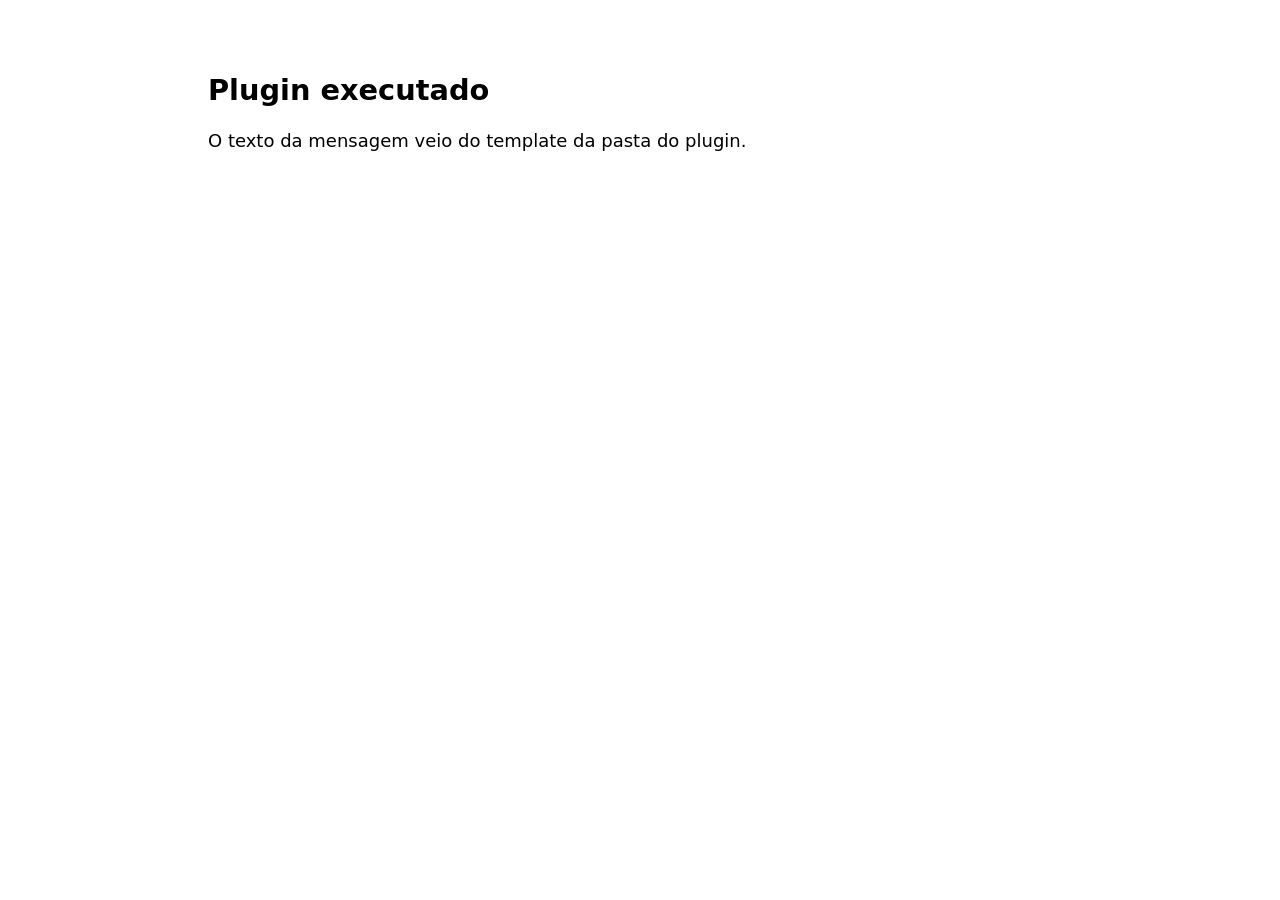
==== examples/plugins/reference/ui/result.html @ f2815fa9 "feat: adiciona SDK TinyGo e exemplos de pasta com superfícies e assets" ====
<!doctype html><html lang="pt-BR"><meta charset="utf-8"><meta name="viewport" content="width=device-width"><title>Resultado</title><link rel="stylesheet" href="style.css"><main><h1>Plugin executado</h1><p>O texto da mensagem veio do template da pasta do plugin.</p></main></html>
---- examples/plugins/reference/ui/style.css ----
:root{font:18px system-ui;color-scheme:light dark}main{max-width:48rem;margin:2rem auto;padding:1rem}h1{font-size:1.6rem;line-height:1.2}p{line-height:1.6}
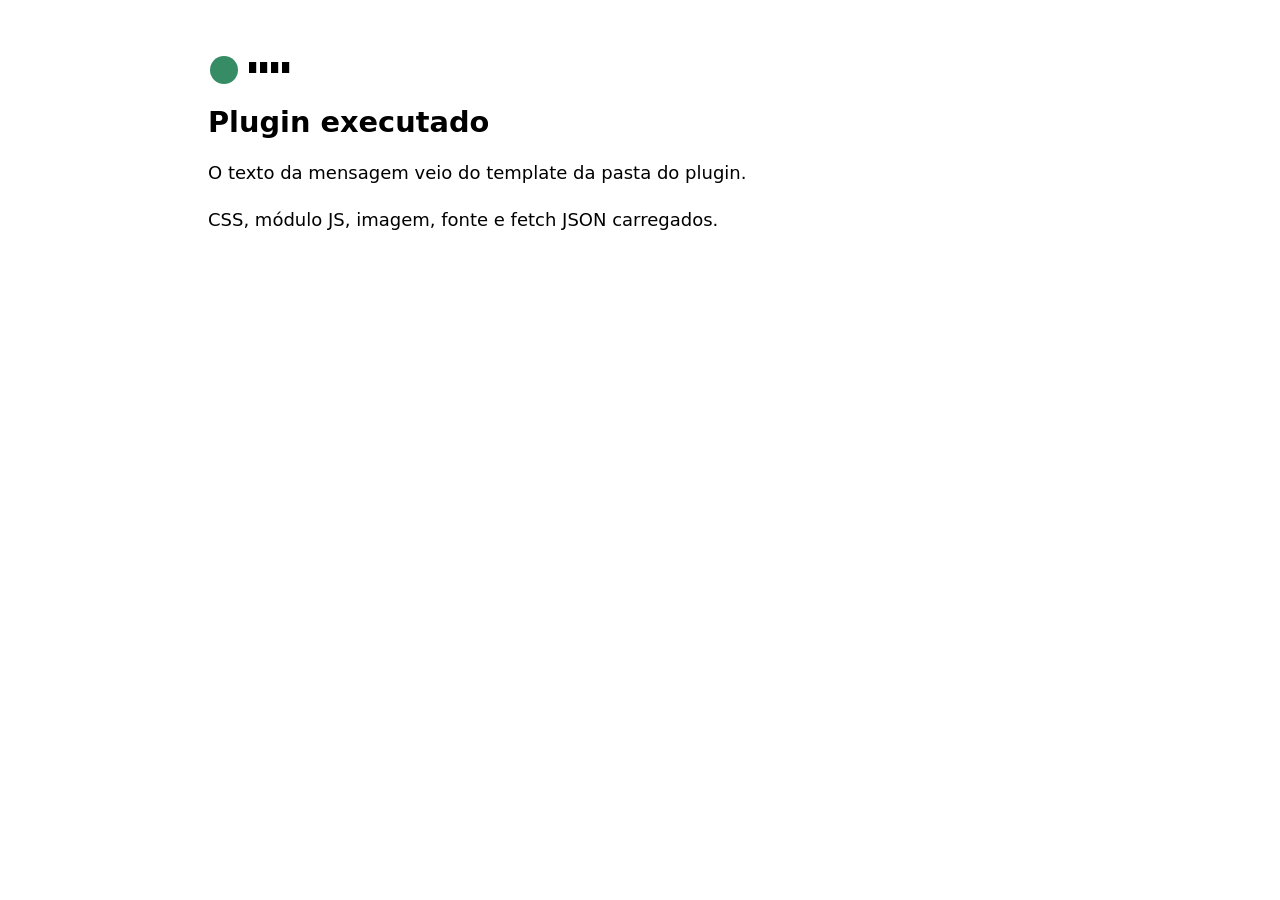
==== commit 2213b413: "fix: permite assets de UI bundled sob sandbox opaco" ====
--- a/examples/plugins/reference/ui/result.html
+++ b/examples/plugins/reference/ui/result.html
@@ -1 +1 @@
-<!doctype html><html lang="pt-BR"><meta charset="utf-8"><meta name="viewport" content="width=device-width"><title>Resultado</title><link rel="stylesheet" href="style.css"><main><h1>Plugin executado</h1><p>O texto da mensagem veio do template da pasta do plugin.</p></main></html>
+<!doctype html><html lang="pt-BR"><meta charset="utf-8"><meta name="viewport" content="width=device-width"><title>Resultado</title><link rel="stylesheet" href="style.css"><script type="module" src="main.mjs"></script><main><img src="image.svg" alt=""><span class="fixture-font">Papo</span><h1>Plugin executado</h1><p>O texto da mensagem veio do template da pasta do plugin.</p><p id="resource-status">Carregando recursos…</p></main></html>
--- a/examples/plugins/reference/ui/style.css
+++ b/examples/plugins/reference/ui/style.css
@@ -1 +1,3 @@
 :root{font:18px system-ui;color-scheme:light dark}main{max-width:48rem;margin:2rem auto;padding:1rem}h1{font-size:1.6rem;line-height:1.2}p{line-height:1.6}
+
+@font-face{font-family:"Papo Fixture";src:url("fixture.ttf") format("truetype")}body{--fixture-css:loaded}.fixture-font{font-family:"Papo Fixture"}img{vertical-align:middle;margin-right:.5rem}
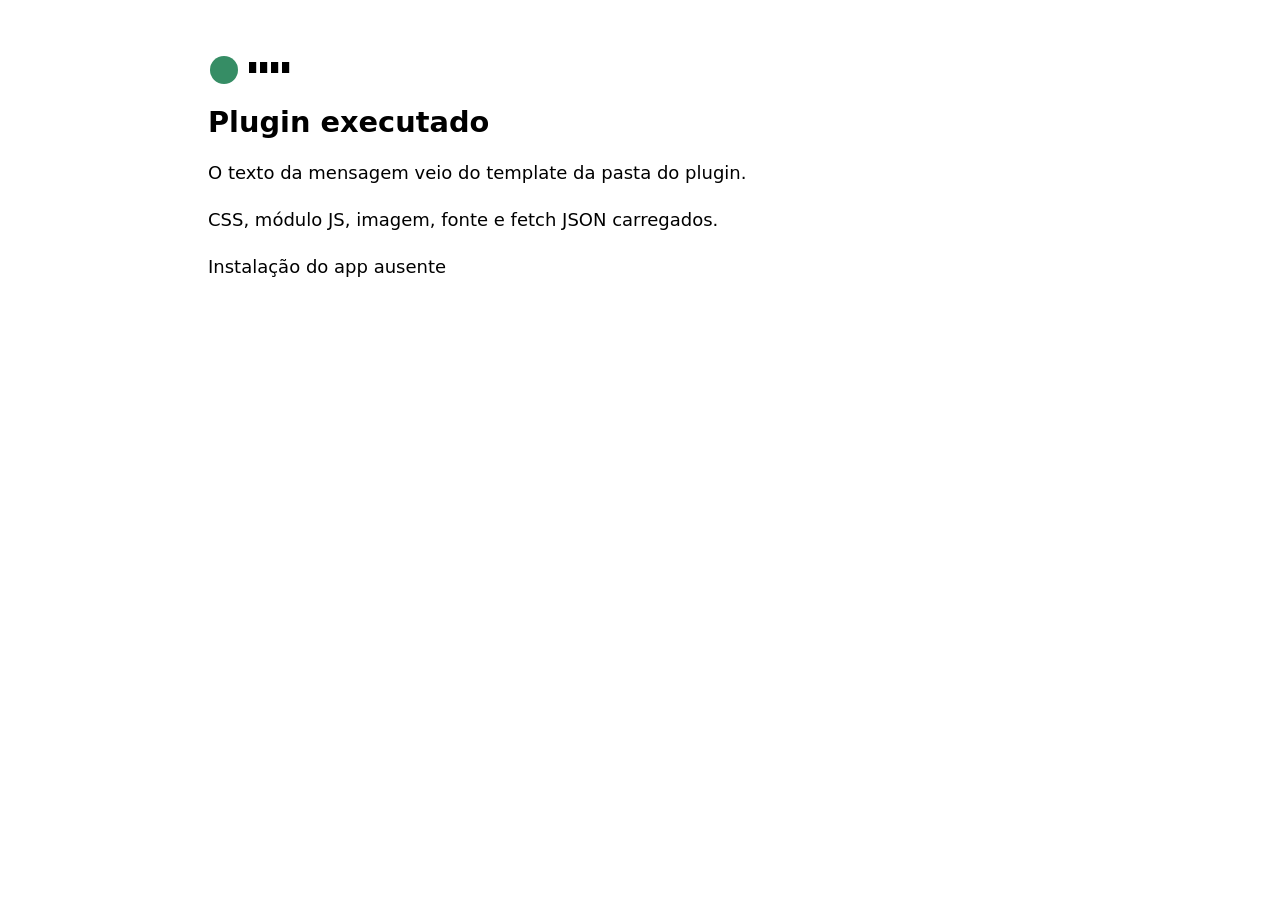
==== commit ebc62db4: "feat: demonstra convites e jogo da velha com SDK UI e polling" ====
--- a/examples/plugins/reference/ui/result.html
+++ b/examples/plugins/reference/ui/result.html
@@ -1 +1 @@
-<!doctype html><html lang="pt-BR"><meta charset="utf-8"><meta name="viewport" content="width=device-width"><title>Resultado</title><link rel="stylesheet" href="style.css"><script type="module" src="main.mjs"></script><main><img src="image.svg" alt=""><span class="fixture-font">Papo</span><h1>Plugin executado</h1><p>O texto da mensagem veio do template da pasta do plugin.</p><p id="resource-status">Carregando recursos…</p></main></html>
+<!doctype html><html lang="pt-BR"><meta charset="utf-8"><meta name="viewport" content="width=device-width"><title>Resultado</title><link rel="stylesheet" href="style.css"><script type="module" src="main.mjs"></script><script type="module" src="game.mjs"></script><main><img src="image.svg" alt=""><span class="fixture-font">Papo</span><h1>Plugin executado</h1><p>O texto da mensagem veio do template da pasta do plugin.</p><p id="resource-status">Carregando recursos…</p><section aria-label="Jogo da velha"><p id="game-status">Abra pelo Papo para jogar.</p><div id="board" role="group" aria-label="Tabuleiro"></div><output id="latency"></output></section></main></html>
--- a/examples/plugins/reference/ui/style.css
+++ b/examples/plugins/reference/ui/style.css
@@ -1,3 +1,4 @@
 :root{font:18px system-ui;color-scheme:light dark}main{max-width:48rem;margin:2rem auto;padding:1rem}h1{font-size:1.6rem;line-height:1.2}p{line-height:1.6}
 
 @font-face{font-family:"Papo Fixture";src:url("fixture.ttf") format("truetype")}body{--fixture-css:loaded}.fixture-font{font-family:"Papo Fixture"}img{vertical-align:middle;margin-right:.5rem}
+#board{display:grid;grid-template-columns:repeat(3,64px);gap:6px;margin:1rem 0}#board button{width:64px;height:64px;font-size:2rem}#latency{display:block;font-size:.85rem}
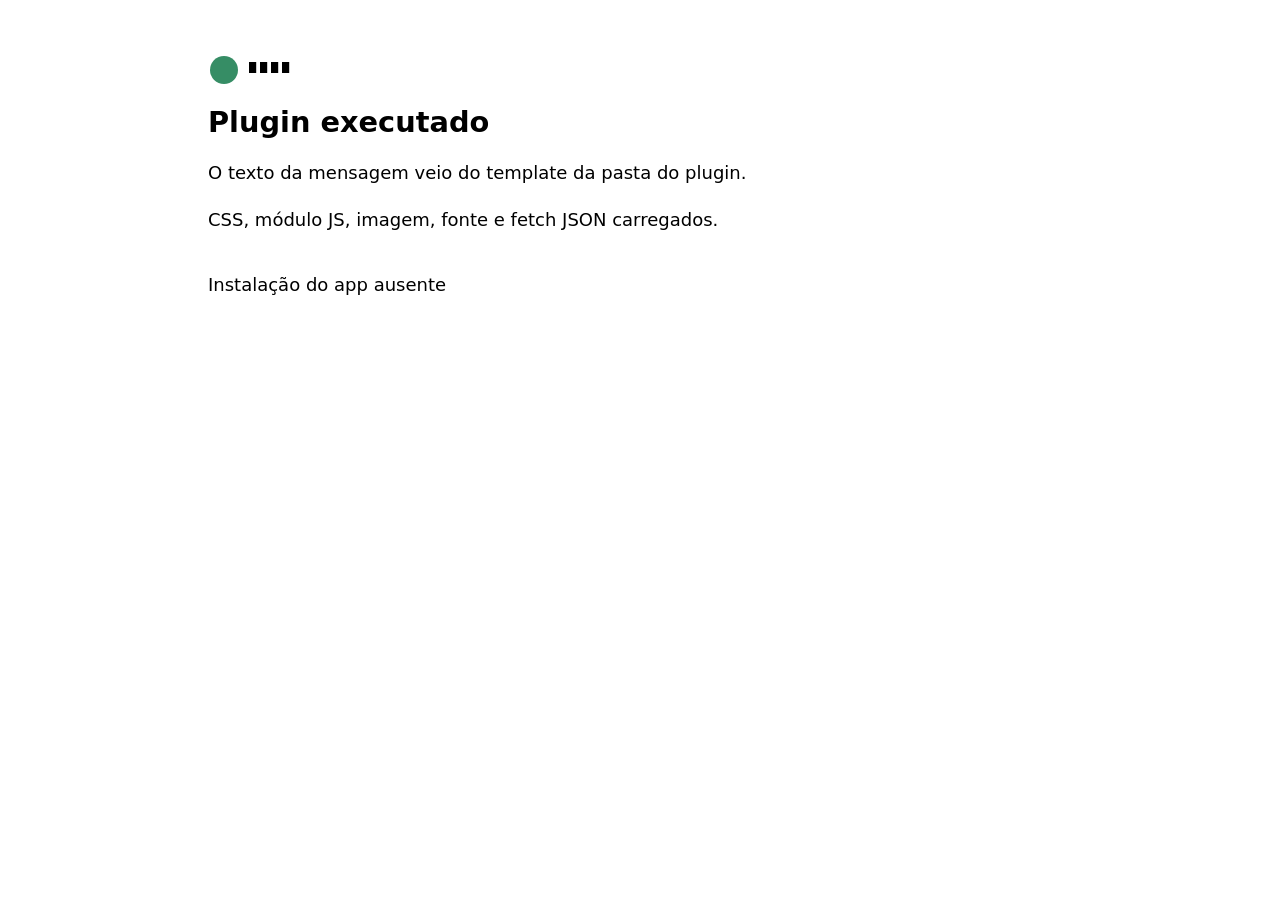
==== commit 08161e99: "feat: demonstra nomes e avatares no sandbox com SDK e contrato atualizados" ====
--- a/examples/plugins/reference/ui/result.html
+++ b/examples/plugins/reference/ui/result.html
@@ -1 +1 @@
-<!doctype html><html lang="pt-BR"><meta charset="utf-8"><meta name="viewport" content="width=device-width"><title>Resultado</title><link rel="stylesheet" href="style.css"><script type="module" src="main.mjs"></script><script type="module" src="game.mjs"></script><main><img src="image.svg" alt=""><span class="fixture-font">Papo</span><h1>Plugin executado</h1><p>O texto da mensagem veio do template da pasta do plugin.</p><p id="resource-status">Carregando recursos…</p><section aria-label="Jogo da velha"><p id="game-status">Abra pelo Papo para jogar.</p><div id="board" role="group" aria-label="Tabuleiro"></div><output id="latency"></output></section></main></html>
+<!doctype html><html lang="pt-BR"><meta charset="utf-8"><meta name="viewport" content="width=device-width"><title>Resultado</title><link rel="stylesheet" href="style.css"><script type="module" src="main.mjs"></script><script type="module" src="game.mjs"></script><main><img src="image.svg" alt=""><span class="fixture-font">Papo</span><h1>Plugin executado</h1><p>O texto da mensagem veio do template da pasta do plugin.</p><p id="resource-status">Carregando recursos…</p><section aria-label="Jogo da velha"><div id="players" aria-label="Jogadores"></div><p id="game-status">Abra pelo Papo para jogar.</p><div id="board" role="group" aria-label="Tabuleiro"></div><output id="latency"></output></section></main></html>
--- a/examples/plugins/reference/ui/style.css
+++ b/examples/plugins/reference/ui/style.css
@@ -2,3 +2,5 @@
 
 @font-face{font-family:"Papo Fixture";src:url("fixture.ttf") format("truetype")}body{--fixture-css:loaded}.fixture-font{font-family:"Papo Fixture"}img{vertical-align:middle;margin-right:.5rem}
 #board{display:grid;grid-template-columns:repeat(3,64px);gap:6px;margin:1rem 0}#board button{width:64px;height:64px;font-size:2rem}#latency{display:block;font-size:.85rem}
+
+#players{display:flex;gap:1rem;flex-wrap:wrap}#players>span{display:flex;align-items:center;gap:.5rem}#players img{border-radius:50%;object-fit:cover}
